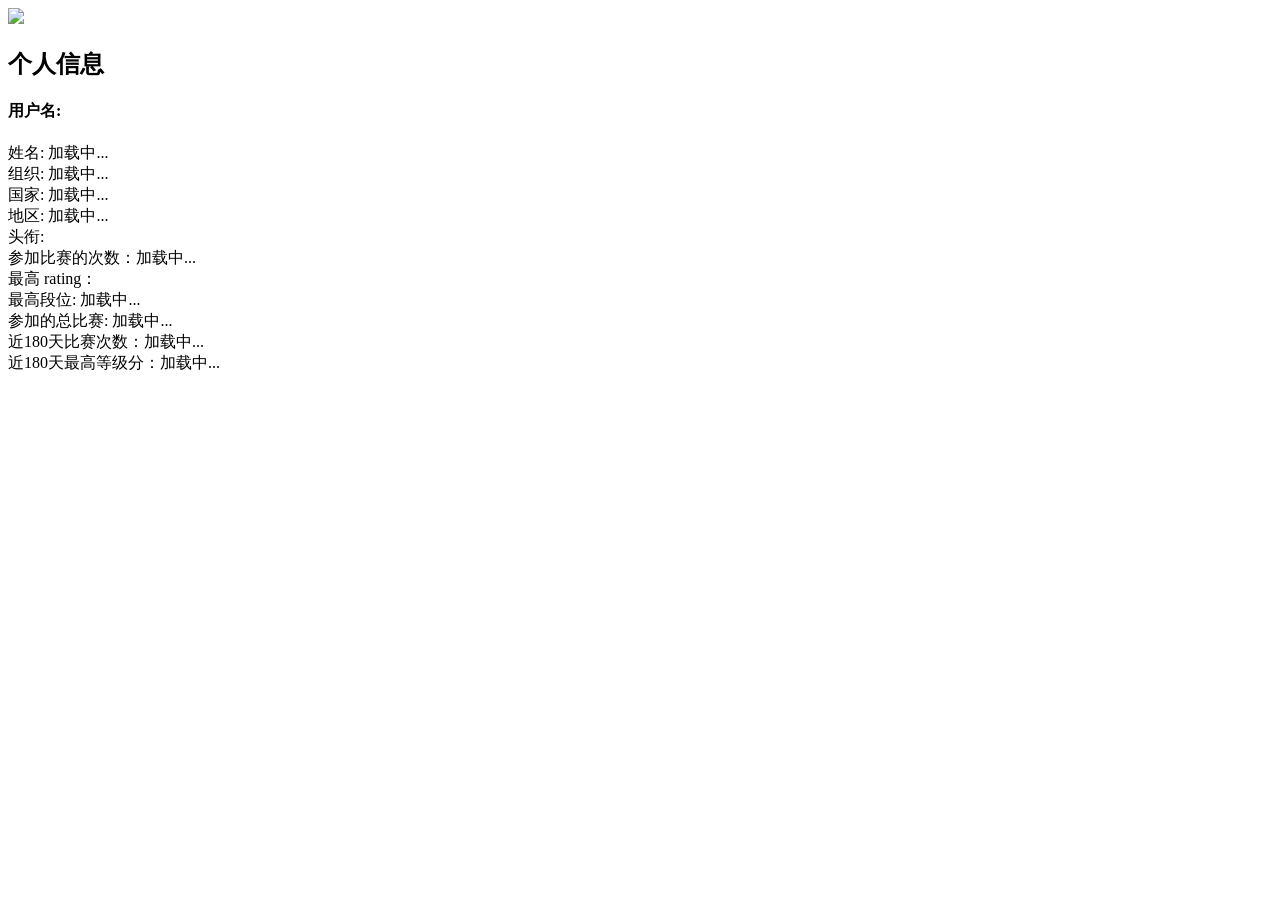
==== src/frontend/userInfo.html @ 11e9a8c8 "feat:完善了用户主页的显示" ====
<!DOCTYPE html>
<meta charset="utf-8">
<header>
    <title>codeforces成绩分析</title>
</header>
<body>
    <div id="userInfo">
        <img id="avatar" src="">
        <h2>个人信息</h2>
        <script src="js/UserInfo.js"></script>
        <h4 id="username">
            用户名:<span id="usernameValue"></span>
        </h4>
        <div id="fullName">
            姓名: <span id="fullNameValue">加载中...</span>
        </div>
        <div id="organization">
            组织: <span id="organizationValue">加载中...</span>
        </div>
        <div id="country">
            国家: <span id="countryValue">加载中...</span>
        </div>
        <div id="city">
            地区: <span id="cityValue">加载中...</span>
        </div>
        <div id="level">
            头衔: <span id="levelValue">加载中...</span>
        </div>
        <div id="matches">
            参加比赛的次数：<span id="matchesValue">加载中...</span>
        </div>
        <div id="maxRating">
            最高 rating：<span id="maxRatingValue">加载中...</span>
        </div>
        <div id="maxRank">
            最高段位: <span id="maxRankValue">加载中...</span>
        </div>
        <div id="contestAttended">
            参加的总比赛: <span id="contestAttendedValue">加载中...</span>
        </div>
        <div id="matches180">
            近180天比赛次数：<span id="matches180Value">加载中...</span>
        </div>
        <div id="maxLevel180">
            近180天最高等级分：<span id="maxLevel180Value">加载中...</span>
        </div>

        <script>
            const userData = window.UserInfo || {}
            console.log(userData)
            const avatar = document.getElementById("avatar")
            avatar.src = userData.avatar || "https://userpic.codeforces.org/no-avatar.jpg"
            document.getElementById("usernameValue").textContent = userData.handle
            const fullName = [userData.firstName, userData.lastName].filter(Boolean).join(" ")
            document.getElementById("fullNameValue").textContent = fullName || "加载中..."
            document.getElementById("organizationValue").textContent = userData.organization || "加载中..."
            document.getElementById("countryValue").textContent = userData.country || "加载中..."
            document.getElementById("cityValue").textContent = userData.city || "加载中..."
            document.getElementById("levelValue").textContent = userData.rank
            document.getElementById("matchesValue").textContent = userData.contestAttended ?? "加载中..."
            document.getElementById("maxRatingValue").textContent = userData.maxRating
            document.getElementById("maxRankValue").textContent = userData.maxRank || "加载中..."
            document.getElementById("contestAttendedValue").textContent = userData.contestAttended ?? "加载中..."
            document.getElementById("matches180Value").textContent = userData.contestsIn180days ?? "加载中..."
            document.getElementById("maxLevel180Value").textContent = userData.maxRatingIn180days ?? "加载中..."
            
        </script>
    </div>
    <div id="contestList">

    </div>
    <div id="userRating">

    </div>
    <div id="lateSubmission">

    </div>
</body>
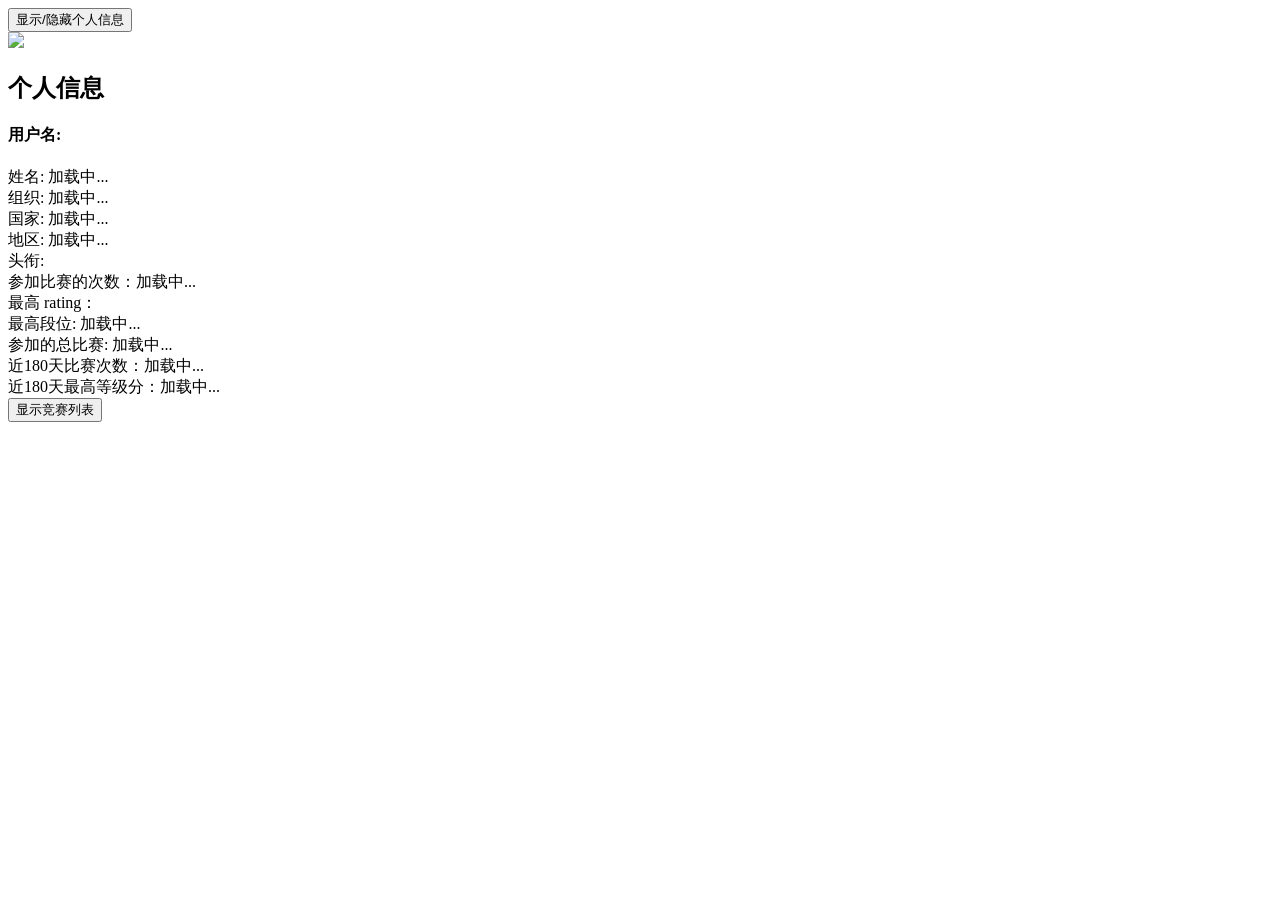
==== commit b5b1efb6: "feat:用ai实现了一下界面 Co-authored-by: Copilot <copilot@github.com>" ====
--- a/src/frontend/userInfo.html
+++ b/src/frontend/userInfo.html
@@ -4,48 +4,58 @@
     <title>codeforces成绩分析</title>
 </header>
 <body>
+    <!-- <iframe src="index.html"></iframe> -->
+    <button onclick="showUserInfo()">显示/隐藏个人信息</button>
     <div id="userInfo">
-        <img id="avatar" src="">
+        <img id="avatar" src="" >
         <h2>个人信息</h2>
-        <script src="js/UserInfo.js"></script>
-        <h4 id="username">
-            用户名:<span id="usernameValue"></span>
-        </h4>
-        <div id="fullName">
-            姓名: <span id="fullNameValue">加载中...</span>
-        </div>
-        <div id="organization">
-            组织: <span id="organizationValue">加载中...</span>
-        </div>
-        <div id="country">
-            国家: <span id="countryValue">加载中...</span>
-        </div>
-        <div id="city">
-            地区: <span id="cityValue">加载中...</span>
-        </div>
-        <div id="level">
-            头衔: <span id="levelValue">加载中...</span>
-        </div>
-        <div id="matches">
-            参加比赛的次数：<span id="matchesValue">加载中...</span>
-        </div>
-        <div id="maxRating">
-            最高 rating：<span id="maxRatingValue">加载中...</span>
-        </div>
-        <div id="maxRank">
-            最高段位: <span id="maxRankValue">加载中...</span>
-        </div>
-        <div id="contestAttended">
-            参加的总比赛: <span id="contestAttendedValue">加载中...</span>
-        </div>
-        <div id="matches180">
-            近180天比赛次数：<span id="matches180Value">加载中...</span>
-        </div>
-        <div id="maxLevel180">
-            近180天最高等级分：<span id="maxLevel180Value">加载中...</span>
-        </div>
+        <script src="Data/userInfo.js"></script>
+        
+            <h4 id="username">
+                用户名:<span id="usernameValue"></span>
+            </h4>
+            <div id="fullName">
+                姓名: <span id="fullNameValue">加载中...</span>
+            </div>
+            <div id="organization">
+                组织: <span id="organizationValue">加载中...</span>
+            </div>
+            <div id="country">
+                国家: <span id="countryValue">加载中...</span>
+            </div>
+            <div id="city">
+                地区: <span id="cityValue">加载中...</span>
+            </div>
+            <div id="level">
+                头衔: <span id="levelValue">加载中...</span>
+            </div>
+            <div id="matches">
+                参加比赛的次数：<span id="matchesValue">加载中...</span>
+            </div>
+            <div id="maxRating">
+                最高 rating：<span id="maxRatingValue">加载中...</span>
+            </div>
+            <div id="maxRank">
+                最高段位: <span id="maxRankValue">加载中...</span>
+            </div>
+            <div id="contestAttended">
+                参加的总比赛: <span id="contestAttendedValue">加载中...</span>
+            </div>
+            <div id="matches180">
+                近180天比赛次数：<span id="matches180Value">加载中...</span>
+            </div>
+            <div id="maxLevel180">
+                近180天最高等级分：<span id="maxLevel180Value">加载中...</span>
+            </div>
+        
 
         <script>
+            function showUserInfo(){
+                const span = document.getElementById("userInfo");
+                const isHidden = span.style.display === "none";
+                span.style.display = isHidden ? "" : "none";
+            }
+
             const userData = window.UserInfo || {}
             console.log(userData)
             const avatar = document.getElementById("avatar")
@@ -63,11 +73,11 @@
             document.getElementById("contestAttendedValue").textContent = userData.contestAttended ?? "加载中..."
             document.getElementById("matches180Value").textContent = userData.contestsIn180days ?? "加载中..."
             document.getElementById("maxLevel180Value").textContent = userData.maxRatingIn180days ?? "加载中..."
-            
         </script>
     </div>
+    <button onclick="">显示竞赛列表</button>
     <div id="contestList">
-
+        
     </div>
     <div id="userRating">
 
